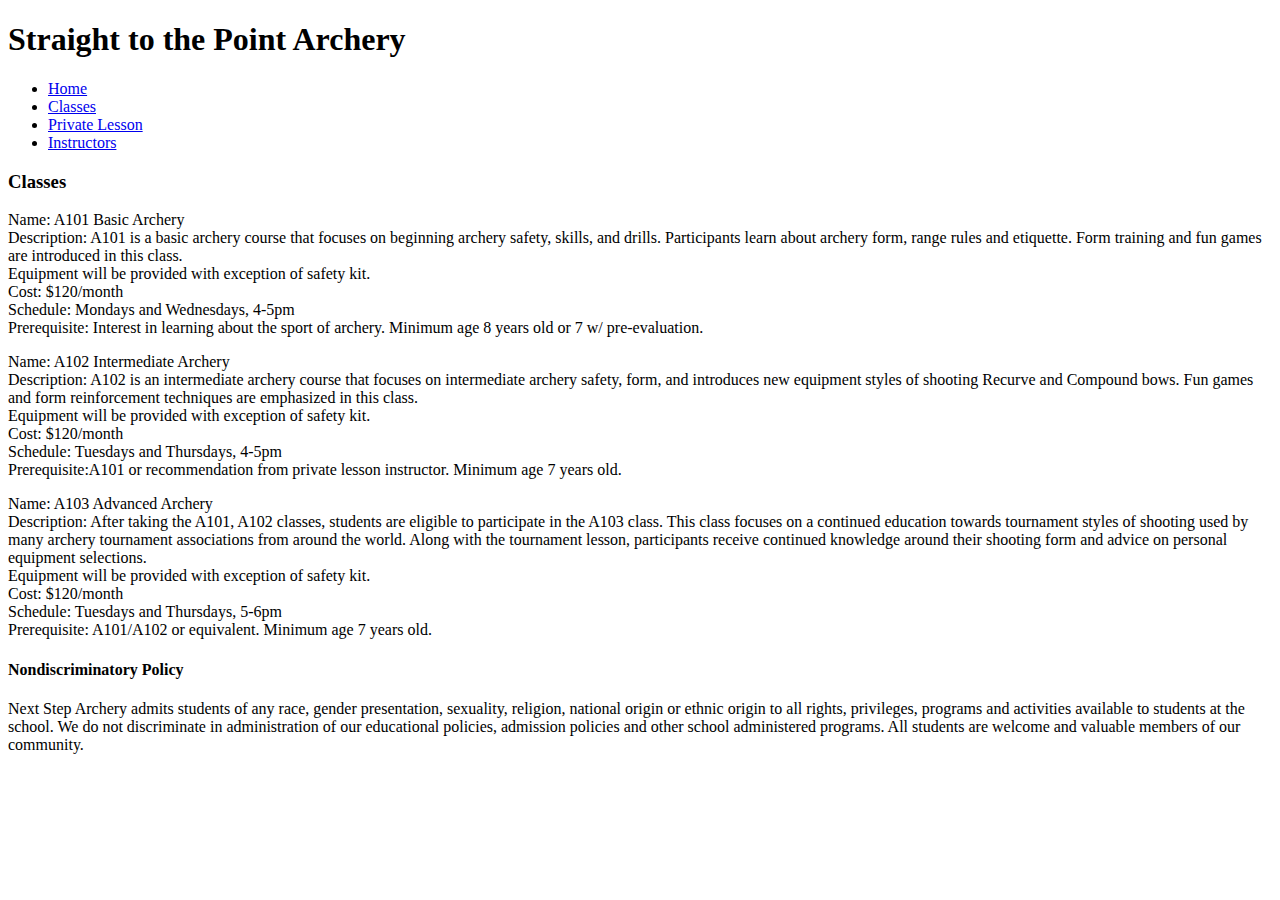
==== classes.html @ ffddef27 "added all the files pertaining to milestone project 3" ====
<!DOCTYPE html>
<html lang="en" dir="ltr">
  <head>
    <meta charset="utf-8">
    <title>Straight to the Point Archery</title>
    <link rel="stylesheet" type="text/css" href="styles/styles.css">
  </head>
  <body>

    <div class="header">
      <h1>Straight to the Point Archery</h1>
      <ul class="navbar">
        <li><a href="index.html">Home</a></li>
        <li><a href="classes.html">Classes</a></li>
        <li><a href="privatelesson.html">Private Lesson</a></li>
        <li><a href="instructors.html">Instructors</a></li>
      </ul>
    </div>

    <div class="Services">
      <h3>Classes</h3>

          <p>Name: A101 Basic Archery
      		<br>Description: A101 is a basic archery course that focuses on beginning archery safety, skills, and drills. Participants learn about archery form, range rules and etiquette. Form training and fun games are introduced in this class.
          <br>Equipment will be provided with exception of safety kit.
      		<br>Cost: $120/month
      		<br>Schedule: Mondays and Wednesdays, 4-5pm
      		<br>Prerequisite:   Interest in learning about the sport of archery. Minimum age  8 years old or 7 w/ pre-evaluation.

          <p>Name: A102 Intermediate Archery
      		<br>Description: A102 is an intermediate archery course that focuses on intermediate archery safety, form, and introduces new equipment styles of shooting Recurve and Compound bows. Fun games and form reinforcement techniques are emphasized in this class.
          <br>Equipment will be provided with exception of safety kit.
      		<br>Cost: $120/month
      		<br>Schedule: Tuesdays and Thursdays, 4-5pm
      		<br>Prerequisite:A101 or recommendation from private lesson instructor. Minimum age  7 years old.</p>

          <p>Name: A103 Advanced Archery
		      <br>Description: After taking the A101, A102 classes, students are eligible to participate in the A103 class. This class focuses on a continued education towards tournament styles of shooting used by many archery tournament associations from around the world. Along with the tournament lesson, participants receive continued knowledge around their shooting form and advice on personal equipment selections.
          <br>Equipment will be provided with exception of safety kit.
		      <br>Cost: $120/month
		      <br>Schedule: Tuesdays and Thursdays, 5-6pm
		      <br>Prerequisite:  A101/A102 or equivalent. Minimum age  7 years old.</p>
    </div>

    <footer>
      <h4>Nondiscriminatory Policy</h4>
      <p>Next Step Archery admits students of any race, gender presentation, sexuality, religion, national origin or ethnic origin to all rights, privileges, programs and activities available to students at the school. We do not discriminate in administration of our educational policies, admission policies and other school administered programs. All students are welcome and valuable members of our community.</p>
    </footer>

  </body>
</html>
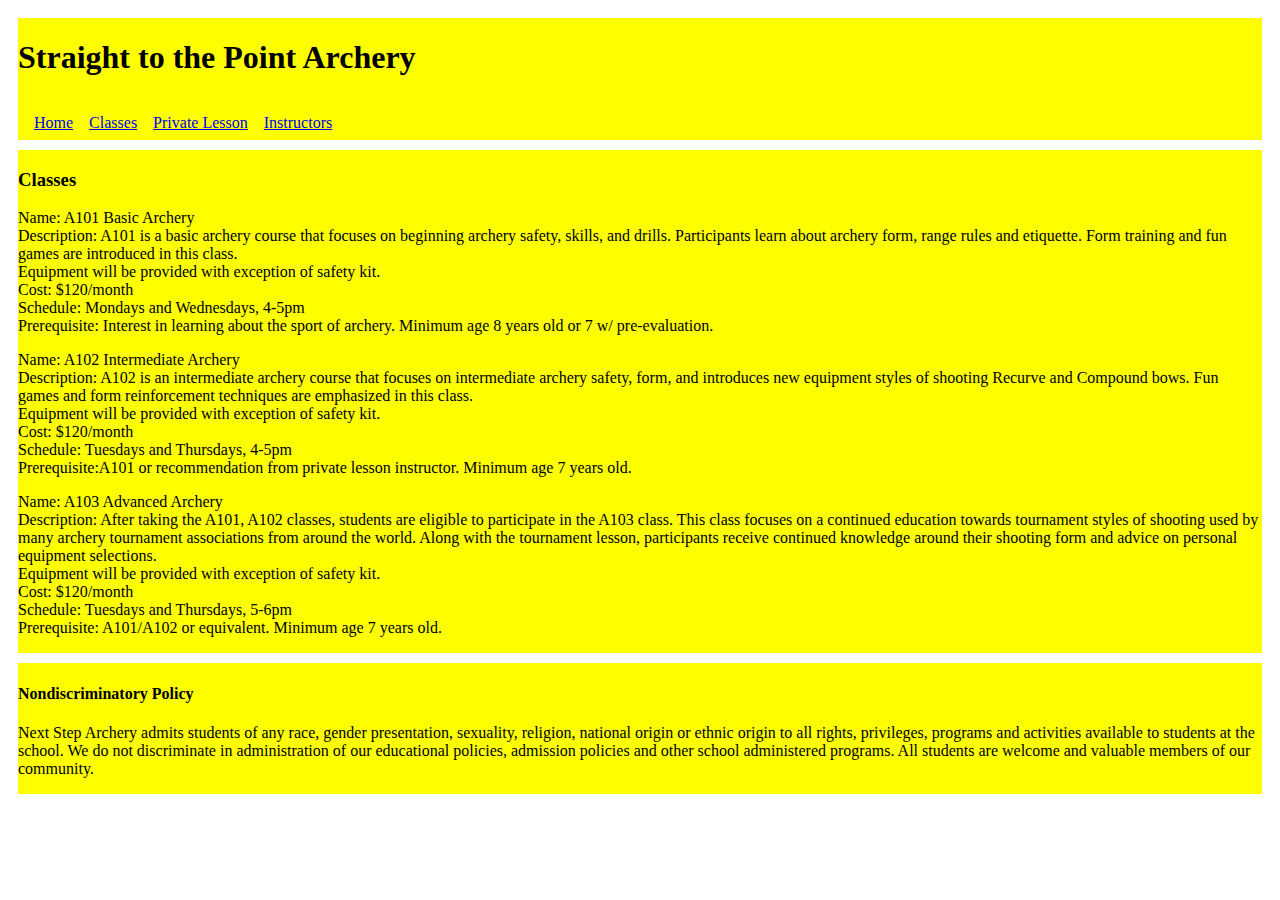
==== commit bdb3d269: "added more styles on the pages using grid" ====
--- a/classes.html
+++ b/classes.html
@@ -6,46 +6,46 @@
     <link rel="stylesheet" type="text/css" href="styles/styles.css">
   </head>
   <body>
+    <div class="grid-container2">
+        <div class="item1">
+          <h1>Straight to the Point Archery</h1>
+          <ul class="navbar">
+            <li><a href="index.html">Home</a></li>
+            <li><a href="classes.html">Classes</a></li>
+            <li><a href="privatelesson.html">Private Lesson</a></li>
+            <li><a href="instructors.html">Instructors</a></li>
+          </ul>
+        </div>
 
-    <div class="header">
-      <h1>Straight to the Point Archery</h1>
-      <ul class="navbar">
-        <li><a href="index.html">Home</a></li>
-        <li><a href="classes.html">Classes</a></li>
-        <li><a href="privatelesson.html">Private Lesson</a></li>
-        <li><a href="instructors.html">Instructors</a></li>
-      </ul>
+        <div class="Services">
+          <h3>Classes</h3>
+
+              <p>Name: A101 Basic Archery
+          		<br>Description: A101 is a basic archery course that focuses on beginning archery safety, skills, and drills. Participants learn about archery form, range rules and etiquette. Form training and fun games are introduced in this class.
+              <br>Equipment will be provided with exception of safety kit.
+          		<br>Cost: $120/month
+          		<br>Schedule: Mondays and Wednesdays, 4-5pm
+          		<br>Prerequisite:   Interest in learning about the sport of archery. Minimum age  8 years old or 7 w/ pre-evaluation.
+
+              <p>Name: A102 Intermediate Archery
+          		<br>Description: A102 is an intermediate archery course that focuses on intermediate archery safety, form, and introduces new equipment styles of shooting Recurve and Compound bows. Fun games and form reinforcement techniques are emphasized in this class.
+              <br>Equipment will be provided with exception of safety kit.
+          		<br>Cost: $120/month
+          		<br>Schedule: Tuesdays and Thursdays, 4-5pm
+          		<br>Prerequisite:A101 or recommendation from private lesson instructor. Minimum age  7 years old.</p>
+
+              <p>Name: A103 Advanced Archery
+    		      <br>Description: After taking the A101, A102 classes, students are eligible to participate in the A103 class. This class focuses on a continued education towards tournament styles of shooting used by many archery tournament associations from around the world. Along with the tournament lesson, participants receive continued knowledge around their shooting form and advice on personal equipment selections.
+              <br>Equipment will be provided with exception of safety kit.
+    		      <br>Cost: $120/month
+    		      <br>Schedule: Tuesdays and Thursdays, 5-6pm
+    		      <br>Prerequisite:  A101/A102 or equivalent. Minimum age  7 years old.</p>
+        </div>
+
+        <div class="item3">
+          <h4>Nondiscriminatory Policy</h4>
+          <p>Next Step Archery admits students of any race, gender presentation, sexuality, religion, national origin or ethnic origin to all rights, privileges, programs and activities available to students at the school. We do not discriminate in administration of our educational policies, admission policies and other school administered programs. All students are welcome and valuable members of our community.</p>
+        </div>
     </div>
-
-    <div class="Services">
-      <h3>Classes</h3>
-
-          <p>Name: A101 Basic Archery
-      		<br>Description: A101 is a basic archery course that focuses on beginning archery safety, skills, and drills. Participants learn about archery form, range rules and etiquette. Form training and fun games are introduced in this class.
-          <br>Equipment will be provided with exception of safety kit.
-      		<br>Cost: $120/month
-      		<br>Schedule: Mondays and Wednesdays, 4-5pm
-      		<br>Prerequisite:   Interest in learning about the sport of archery. Minimum age  8 years old or 7 w/ pre-evaluation.
-
-          <p>Name: A102 Intermediate Archery
-      		<br>Description: A102 is an intermediate archery course that focuses on intermediate archery safety, form, and introduces new equipment styles of shooting Recurve and Compound bows. Fun games and form reinforcement techniques are emphasized in this class.
-          <br>Equipment will be provided with exception of safety kit.
-      		<br>Cost: $120/month
-      		<br>Schedule: Tuesdays and Thursdays, 4-5pm
-      		<br>Prerequisite:A101 or recommendation from private lesson instructor. Minimum age  7 years old.</p>
-
-          <p>Name: A103 Advanced Archery
-		      <br>Description: After taking the A101, A102 classes, students are eligible to participate in the A103 class. This class focuses on a continued education towards tournament styles of shooting used by many archery tournament associations from around the world. Along with the tournament lesson, participants receive continued knowledge around their shooting form and advice on personal equipment selections.
-          <br>Equipment will be provided with exception of safety kit.
-		      <br>Cost: $120/month
-		      <br>Schedule: Tuesdays and Thursdays, 5-6pm
-		      <br>Prerequisite:  A101/A102 or equivalent. Minimum age  7 years old.</p>
-    </div>
-
-    <footer>
-      <h4>Nondiscriminatory Policy</h4>
-      <p>Next Step Archery admits students of any race, gender presentation, sexuality, religion, national origin or ethnic origin to all rights, privileges, programs and activities available to students at the school. We do not discriminate in administration of our educational policies, admission policies and other school administered programs. All students are welcome and valuable members of our community.</p>
-    </footer>
-
   </body>
 </html>
--- a/styles/styles.css
+++ b/styles/styles.css
@@ -0,0 +1,32 @@
+.grid-container1 {
+  display: grid;
+  grid-template-rows: auto auto auto;
+  grid-gap: 10px;
+  padding: 10px
+}
+
+.grid-container1 > div {
+  background-color: aqua;
+}
+.item1 ul {
+  list-style-type: none;
+  margin: 0;
+  padding: 8px;
+}
+li {
+  float: left;
+}
+li a {
+  display: block;
+  padding: 8px;
+}
+
+.grid-container2 {
+  display: grid;
+  grid-template-rows: auto auto auto;
+  grid-gap: 10px;
+  padding: 10px
+}
+.grid-container2 > div {
+  background-color: yellow;
+}
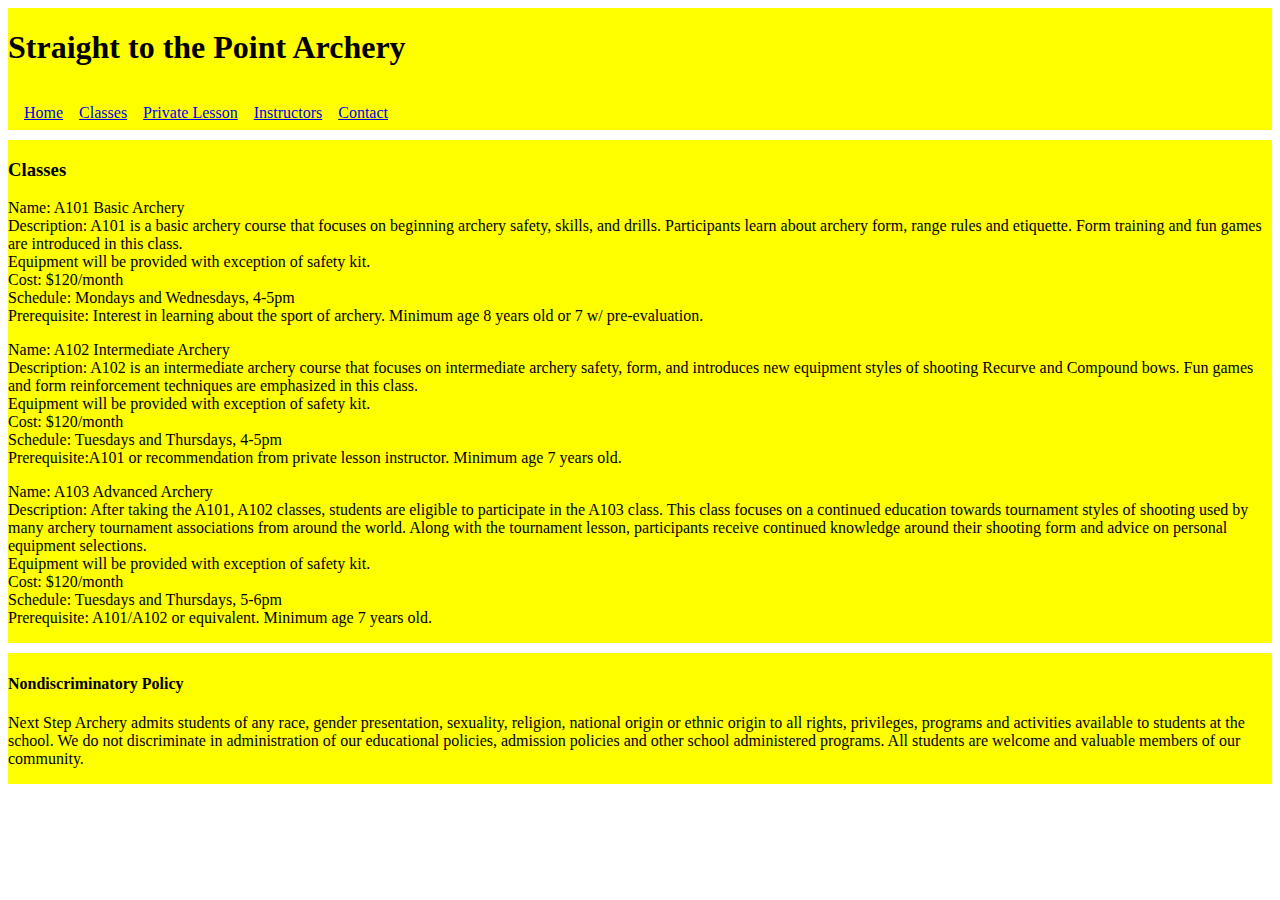
==== commit 834f466d: "added more styling to website" ====
--- a/classes.html
+++ b/classes.html
@@ -14,6 +14,7 @@
             <li><a href="classes.html">Classes</a></li>
             <li><a href="privatelesson.html">Private Lesson</a></li>
             <li><a href="instructors.html">Instructors</a></li>
+            <li><a href="contact.html">Contact</a></li>
           </ul>
         </div>
 
--- a/styles/styles.css
+++ b/styles/styles.css
@@ -1,8 +1,42 @@
+.contact {
+  font-family: cursive;
+}
+input:invalid {
+  border-color: red;
+}
+input[type="text"] {
+  color: black;
+  background-color: yellow;
+}
+input[type="submit"]:hover {
+  border-color: red;
+  border: 8px solid green;
+}
+input[name="firstname"]:hover {
+  border-color: red;
+  border: 8px solid green;
+}
+input[name="lastname"]:hover {
+  border-color: red;
+  border: 8px solid green;
+}
+.Topic:hover {
+  border: 8px solid green;
+}
+textarea {
+  background-color: yellow;
+}
+a:hover {
+  text-decoration: none;
+  border: 8px solid green;
+}
+
 .grid-container1 {
   display: grid;
   grid-template-rows: auto auto auto;
   grid-gap: 10px;
   padding: 10px
+  align-content: center;
 }
 
 .grid-container1 > div {
@@ -26,7 +60,20 @@
   grid-template-rows: auto auto auto;
   grid-gap: 10px;
   padding: 10px
+  align-content: center;
 }
-.grid-container2 > div {
+  .grid-container2 > div{
   background-color: yellow;
 }
+.grid-container1 {
+  display: flex;
+  align-items: flex-end;
+  flex-direction: column;
+  justify-content: space-between;
+}
+.grid-container1 > div {
+  width: 70%;
+  height: auto;
+  margin: 10px;
+  font-size: auto;
+}
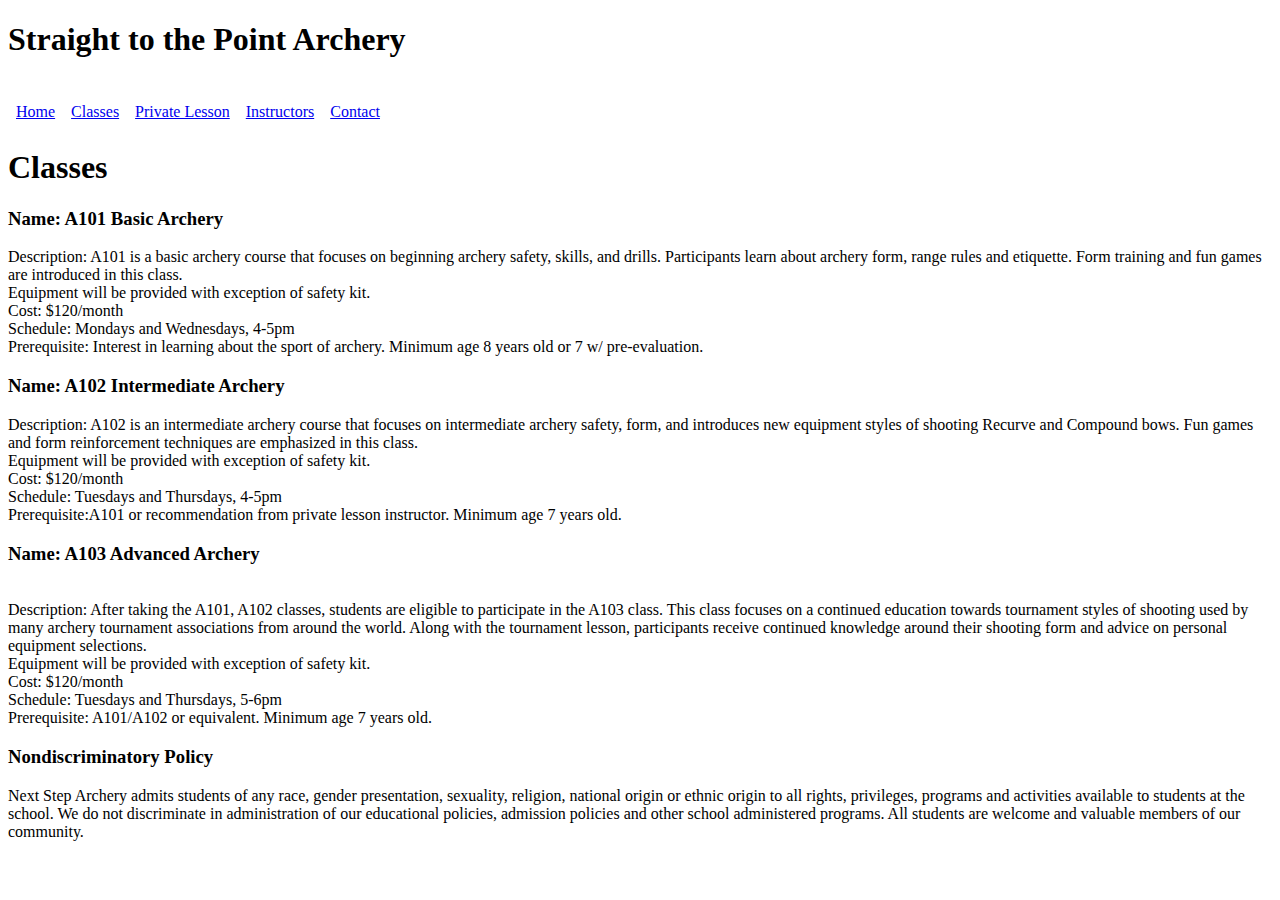
==== commit f829f350: "made sure homepage and classes page are accessible, hence readable by all audience" ====
--- a/classes.html
+++ b/classes.html
@@ -19,23 +19,23 @@
         </div>
 
         <div class="Services">
-          <h3>Classes</h3>
+            <br><h1>Classes</h1>
 
-              <p>Name: A101 Basic Archery
-          		<br>Description: A101 is a basic archery course that focuses on beginning archery safety, skills, and drills. Participants learn about archery form, range rules and etiquette. Form training and fun games are introduced in this class.
+              <h3>Name: A101 Basic Archery</h3>
+          		<p>Description: A101 is a basic archery course that focuses on beginning archery safety, skills, and drills. Participants learn about archery form, range rules and etiquette. Form training and fun games are introduced in this class.
               <br>Equipment will be provided with exception of safety kit.
           		<br>Cost: $120/month
           		<br>Schedule: Mondays and Wednesdays, 4-5pm
           		<br>Prerequisite:   Interest in learning about the sport of archery. Minimum age  8 years old or 7 w/ pre-evaluation.
 
-              <p>Name: A102 Intermediate Archery
-          		<br>Description: A102 is an intermediate archery course that focuses on intermediate archery safety, form, and introduces new equipment styles of shooting Recurve and Compound bows. Fun games and form reinforcement techniques are emphasized in this class.
+              <h3>Name: A102 Intermediate Archery</h3>
+          		<p>Description: A102 is an intermediate archery course that focuses on intermediate archery safety, form, and introduces new equipment styles of shooting Recurve and Compound bows. Fun games and form reinforcement techniques are emphasized in this class.
               <br>Equipment will be provided with exception of safety kit.
           		<br>Cost: $120/month
           		<br>Schedule: Tuesdays and Thursdays, 4-5pm
           		<br>Prerequisite:A101 or recommendation from private lesson instructor. Minimum age  7 years old.</p>
 
-              <p>Name: A103 Advanced Archery
+              <h3>Name: A103 Advanced Archery</h3>
     		      <br>Description: After taking the A101, A102 classes, students are eligible to participate in the A103 class. This class focuses on a continued education towards tournament styles of shooting used by many archery tournament associations from around the world. Along with the tournament lesson, participants receive continued knowledge around their shooting form and advice on personal equipment selections.
               <br>Equipment will be provided with exception of safety kit.
     		      <br>Cost: $120/month
@@ -44,7 +44,7 @@
         </div>
 
         <div class="item3">
-          <h4>Nondiscriminatory Policy</h4>
+          <h3>Nondiscriminatory Policy</h3>
           <p>Next Step Archery admits students of any race, gender presentation, sexuality, religion, national origin or ethnic origin to all rights, privileges, programs and activities available to students at the school. We do not discriminate in administration of our educational policies, admission policies and other school administered programs. All students are welcome and valuable members of our community.</p>
         </div>
     </div>
--- a/styles/styles.css
+++ b/styles/styles.css
@@ -1,3 +1,6 @@
+* {
+    box-sizing: border-box;
+}
 .contact {
   font-family: cursive;
 }
@@ -35,18 +38,18 @@
   display: grid;
   grid-template-rows: auto auto auto;
   grid-gap: 10px;
-  padding: 10px
+  padding: 10px;
   align-content: center;
 }
 
-.grid-container1 > div {
-  background-color: aqua;
-}
-.item1 ul {
+.navbar {
   list-style-type: none;
   margin: 0;
-  padding: 8px;
+  color: orange;
+  text-align: center;
+  padding: 15px 0 15px 0;
 }
+
 li {
   float: left;
 }
@@ -54,26 +57,6 @@
   display: block;
   padding: 8px;
 }
-
-.grid-container2 {
-  display: grid;
-  grid-template-rows: auto auto auto;
-  grid-gap: 10px;
-  padding: 10px
-  align-content: center;
+iframe {
+  align-items: center;
 }
-  .grid-container2 > div{
-  background-color: yellow;
-}
-.grid-container1 {
-  display: flex;
-  align-items: flex-end;
-  flex-direction: column;
-  justify-content: space-between;
-}
-.grid-container1 > div {
-  width: 70%;
-  height: auto;
-  margin: 10px;
-  font-size: auto;
-}
